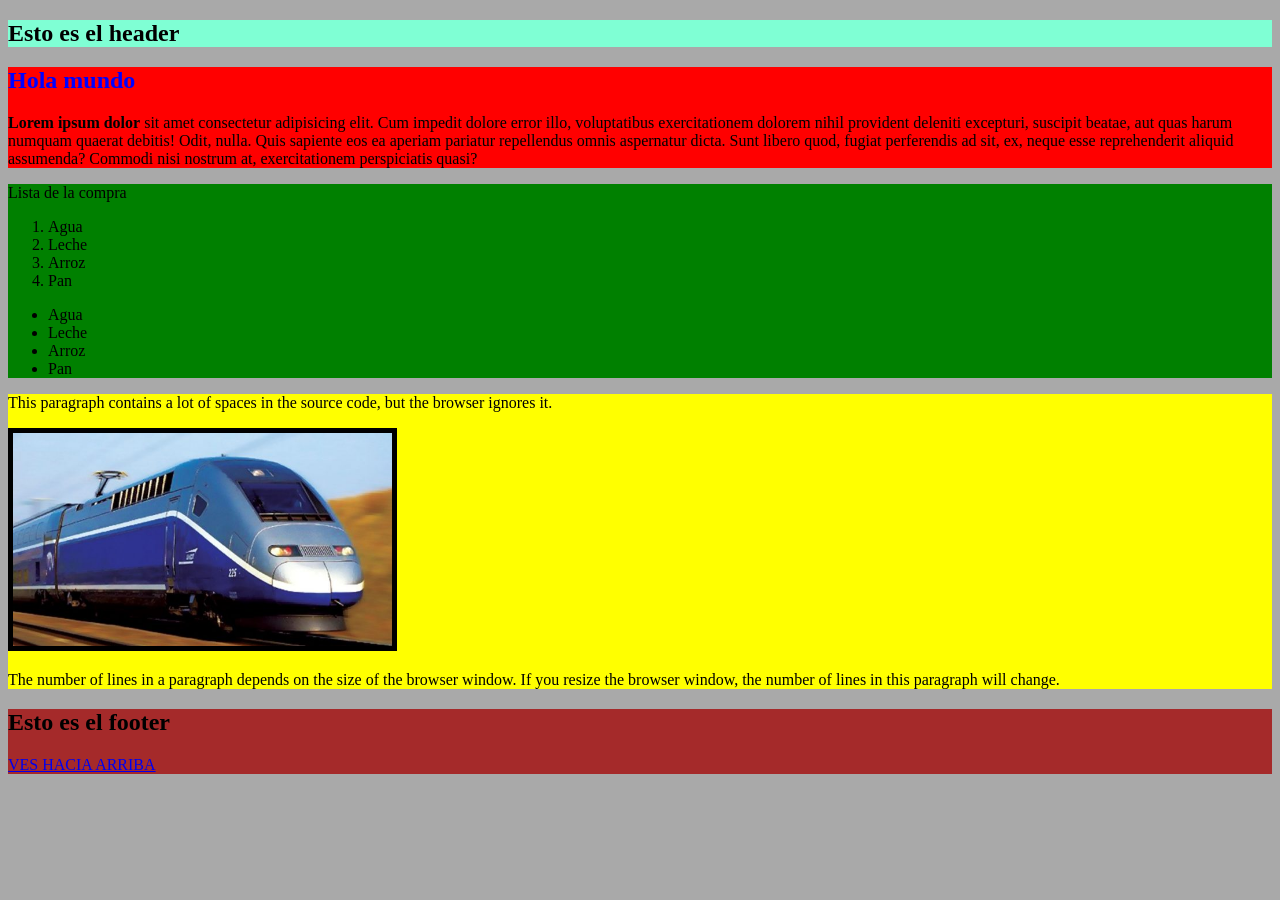
==== Dia 2. HTML y CSS/index.html @ db4f3129 "Add files via upload" ====
<!DOCTYPE html>
<html>
  <!-- Hola compi. Esto es el head. Aquí he puesto metadatos. -->
  <head>
    <meta charset="UTF-8" />
    <meta http-equiv="X-UA-Compatible" content="IE=edge" />
    <meta name="viewport" content="width=device-width, initial-scale=1.0" />
    <title>Mi primer hola mundo</title>
  </head>

  <!-- Esto es el header, cabecera -->
  <header style="background-color: aquamarine">
    <h2>Esto es el header</h2>
  </header>

  <!-- Esto es el body. Cuerpo de la web -->
  <body style="background-color: darkgray">
    <!-- Mi primer div -->
    <div style="background-color:red">
      <h2 style="color: blue">Hola mundo</h2>

      <p>
        <b>Lorem ipsum dolor</b> sit amet consectetur adipisicing elit. Cum
        impedit dolore error illo, voluptatibus exercitationem dolorem nihil
        provident deleniti excepturi, suscipit beatae, aut quas harum numquam
        quaerat debitis! Odit, nulla. Quis sapiente eos ea aperiam pariatur
        repellendus omnis aspernatur dicta. Sunt libero quod, fugiat perferendis
        ad sit, ex, neque esse reprehenderit aliquid assumenda? Commodi nisi
        nostrum at, exercitationem perspiciatis quasi?
      </p>
    </div>

    <div id="cajaVerde" style="background-color: green">
      <p>Lista de la compra</p>
      <!-- DOS TIPOS DE LISTA. ORDENADA O DESORDENADA -->
      <ol>
        <li>Agua</li>
        <li>Leche</li>
        <li>Arroz</li>
        <li>Pan</li>
      </ol>

      <ul>
        <li>Agua</li>
        <li>Leche</li>
        <li>Arroz</li>
        <li>Pan</li>
      </ul>
    </div>

    <div style="background-color: yellow">

      <p>
        This paragraph contains a lot of spaces in the source code, but the
        browser ignores it.
      </p>

      <p></p>

      <img style="width: 30%; height: 30%; border: 5px solid black" src="imagenes/tren.jpg" alt="Foto de un tren" />

      <!--
      <img
        src="https://www.renfe.com/es/es/grupo-renfe/grupo-renfe/flota-de-trenes/r-448/_jcr_content/root/rfslidercardsexperie/rfcardexperience-0.coreimg.jpeg/1652920510246/448-01-700.jpeg"
        alt="Foto de un tren de RENFE"
      />

      <a href="www.renfe.es"> PÁGINA WEB DE RENFE </a> -->
      <p>
        The number of lines in a paragraph depends on the size of the browser
        window. If you resize the browser window, the number of lines in this
        paragraph will change.
      </p>
    </div>
  </body>

  <!-- Esto es el footer, pie de página -->
  <footer style="background-color: brown">
    <h2>Esto es el footer</h2>
    <a href="#cajaVerde"> VES HACIA ARRIBA</a>
  </footer>
</html>
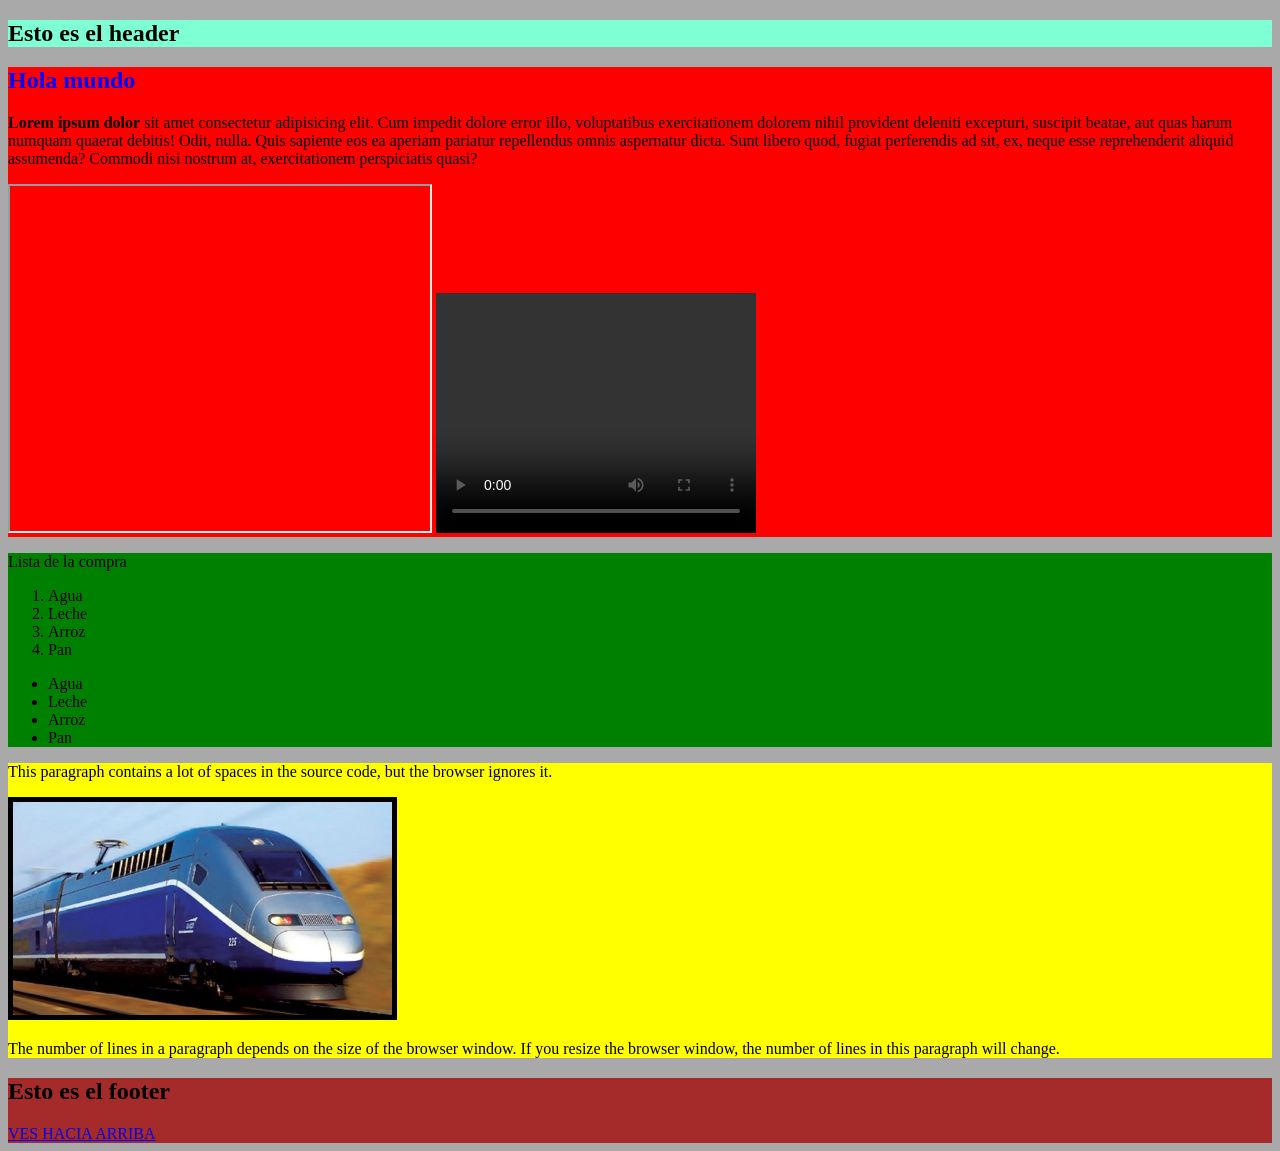
==== commit 59ffa063: "Add files via upload" ====
--- a/Dia 2. HTML y CSS/index.html
+++ b/Dia 2. HTML y CSS/index.html
@@ -16,7 +16,7 @@
   <!-- Esto es el body. Cuerpo de la web -->
   <body style="background-color: darkgray">
     <!-- Mi primer div -->
-    <div style="background-color:red">
+    <div style="background-color: red">
       <h2 style="color: blue">Hola mundo</h2>
 
       <p>
@@ -28,6 +28,19 @@
         ad sit, ex, neque esse reprehenderit aliquid assumenda? Commodi nisi
         nostrum at, exercitationem perspiciatis quasi?
       </p>
+
+      <iframe
+        width="420"
+        height="345"
+        src="https://www.youtube.com/embed/tgbNymZ7vqY"
+      >
+      </iframe>
+
+      <video width="320" height="240" controls>
+        <source src="videos/trenes.mp4" type="video/mp4" />
+        <source src="videos/trenes.mp4" type="video/ogg" />
+        Your browser does not support the video tag.
+      </video>
     </div>
 
     <div id="cajaVerde" style="background-color: green">
@@ -49,7 +62,6 @@
     </div>
 
     <div style="background-color: yellow">
-
       <p>
         This paragraph contains a lot of spaces in the source code, but the
         browser ignores it.
@@ -57,7 +69,11 @@
 
       <p></p>
 
-      <img style="width: 30%; height: 30%; border: 5px solid black" src="imagenes/tren.jpg" alt="Foto de un tren" />
+      <img
+        style="width: 30%; height: 30%; border: 5px solid black"
+        src="imagenes/tren.jpg"
+        alt="Foto de un tren"
+      />
 
       <!--
       <img
